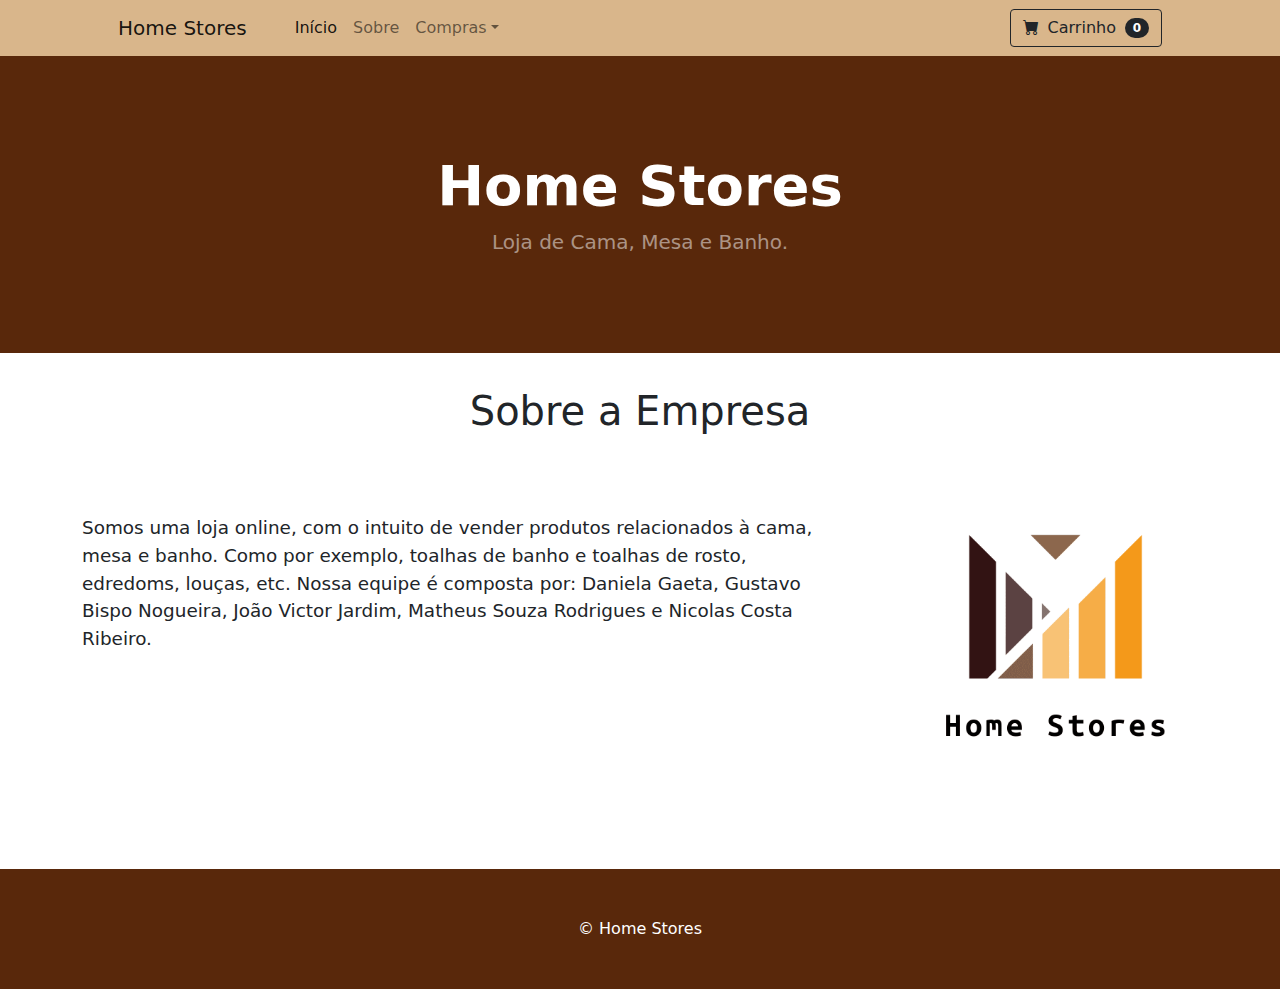
==== sobre.html @ 149d9181 "Home Stores" ====
<!DOCTYPE html>
<html lang="pt-br">
    <head>
        <meta charset="utf-8" />
        <meta name="viewport" content="width=device-width, initial-scale=1, shrink-to-fit=no" />
        <meta name="description" content="" />
        <meta name="author" content="" />
        <title>Home Stores </title>
        <!-- Favicon-->
        <link rel="icon" type="image/x-icon" href="img/favicon2.png" />
        <!-- Bootstrap icons-->
        <link href="https://cdn.jsdelivr.net/npm/bootstrap-icons@1.5.0/font/bootstrap-icons.css" rel="stylesheet" />
        <!-- Core theme CSS (includes Bootstrap)-->
        <link href="css/styles.css" rel="stylesheet" />
        <link href="css/estilo.css" rel="stylesheet" />
    </head>
    <body>
        <!-- Navigation-->
        <nav class="navbar navbar-expand-lg navbar-light bg-1">
            <div class="container px-4 px-lg-5">
                <a class="navbar-brand" href="index.html">Home Stores</a>
                <button class="navbar-toggler" type="button" data-bs-toggle="collapse" data-bs-target="#navbarSupportedContent" aria-controls="navbarSupportedContent" aria-expanded="false" aria-label="Toggle navigation"><span class="navbar-toggler-icon"></span></button>
                <div class="collapse navbar-collapse" id="navbarSupportedContent">
                    <ul class="navbar-nav me-auto mb-2 mb-lg-0 ms-lg-4">
                        <li class="nav-item"><a class="nav-link active" aria-current="page" href="index.html">Início</a></li>
                        <li class="nav-item"><a class="nav-link" href="sobre.html">Sobre</a></li>
                        <li class="nav-item dropdown">
                            <a class="nav-link dropdown-toggle" id="navbarDropdown" href="#" role="button" data-bs-toggle="dropdown" aria-expanded="false">Compras</a>
                            <ul class="dropdown-menu" aria-labelledby="navbarDropdown">
                                <li><a class="dropdown-item" href="index.html">Produtos</a></li>
                                <li><hr class="dropdown-divider" /></li>
                                <li><a class="dropdown-item" href="#!">Itens populares</a></li>
                                <li><a class="dropdown-item" href="#!">New Arrivals</a></li>
                            </ul>
                        </li>
                    </ul>
                    <form class="d-flex">
                        <button class="btn btn-outline-dark" type="submit">
                            <i class="bi-cart-fill me-1"></i>
                            Carrinho
                            <span class="badge bg-dark text-white ms-1 rounded-pill">0</span>
                        </button>
                    </form>
                </div>
            </div>
        </nav>
        <!-- Header-->
        <header class="bg-5 py-5">
            <div class="container px-4 px-lg-5 my-5">
                <div class="text-center text-white">
                    <h1 class="display-4 fw-bolder">Home Stores</h1>
                    <p class="lead fw-normal text-white-50 mb-0">Loja de Cama, Mesa e Banho.</p>
                </div>
            </div>
        </header>
        <!-- Section-->
        <div class="container">
            <section id="sobre">
                <div class="row">
                    <h1 class="text-center-titulo">Sobre a Empresa</h1>
                </div>

                <div class="row">
                    <div class="col-md-8">
                        <p class="text-sobre">Somos uma loja online, com o intuito de vender produtos relacionados à cama, mesa e banho. Como por exemplo, toalhas de banho e toalhas de rosto, edredoms, louças, etc. 
                        Nossa equipe é composta por: Daniela Gaeta, Gustavo Bispo Nogueira, João Victor Jardim, Matheus Souza Rodrigues e Nicolas Costa Ribeiro.</p>
                    </div>

                    <div class="col-md-4">
                        <img src="img/logo.png" class="logo">
                    </div>
                </div>
            </section>
        </div>
        
        <!-- Footer-->
        <footer class="py-5 bg-5">
            <div class="container"><p class="m-0 text-center text-white"> &copy; Home Stores</p></div>
        </footer>
        <!-- Bootstrap core JS-->
        <script src="https://cdn.jsdelivr.net/npm/bootstrap@5.1.3/dist/js/bootstrap.bundle.min.js"></script>
        <!-- Core theme JS-->
        <script src="js/scripts.js"></script>
    </body>
</html>
---- css/estilo.css ----
.bg-1 {
    background-color: #D9B68B
}
.bg-2 {
    background-color: #8C582A
}
.bg-3 {
    background-color: #A68F7B
}
.bg-4 {
    background-color: #D9C7B8
}
.bg-5 {
    background-color: #59280B
}

.text-center-titulo {
    text-align: center;
	padding: 3%;
    font-size: 250%;
}   

.logo {
    width: 120%;
    margin-top: -10%;
}

.text-sobre {
    font-size: 115%;
    padding-top: 5%;
}
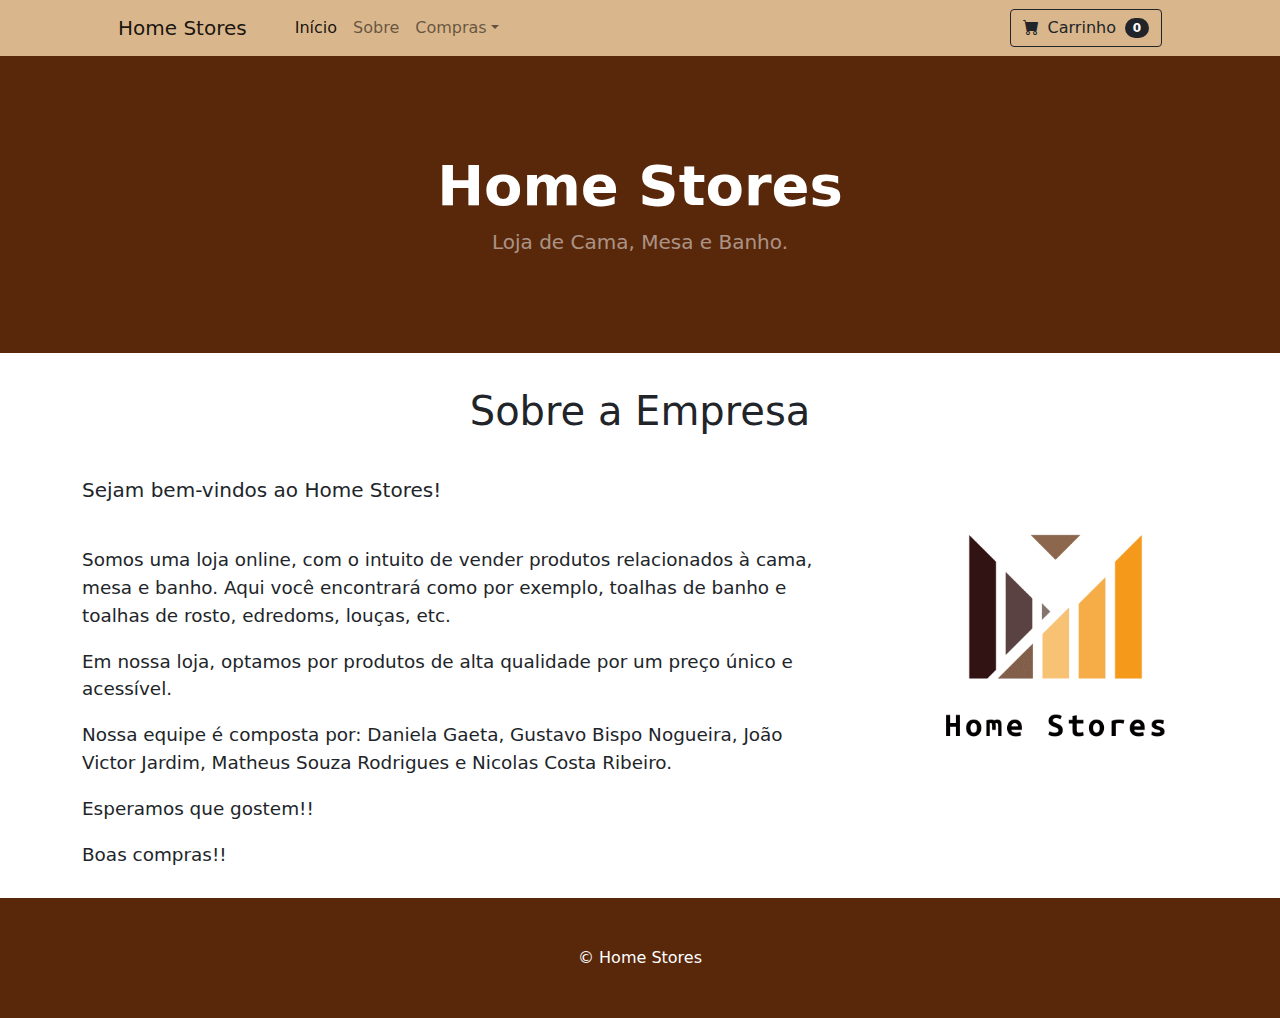
==== commit 6b015aa0: "Home Stores" ====
--- a/sobre.html
+++ b/sobre.html
@@ -62,8 +62,19 @@
 
                 <div class="row">
                     <div class="col-md-8">
-                        <p class="text-sobre">Somos uma loja online, com o intuito de vender produtos relacionados à cama, mesa e banho. Como por exemplo, toalhas de banho e toalhas de rosto, edredoms, louças, etc. 
-                        Nossa equipe é composta por: Daniela Gaeta, Gustavo Bispo Nogueira, João Victor Jardim, Matheus Souza Rodrigues e Nicolas Costa Ribeiro.</p>
+
+                        <h5>Sejam bem-vindos ao Home Stores!</h5>
+                        <p class="text-sobre"> Somos uma loja online, com o intuito de vender produtos relacionados à cama, mesa e banho. Aqui você encontrará como por exemplo, toalhas de banho e toalhas de rosto, edredoms, louças, etc.</p>
+
+                        <p class="text-sobre"> Em nossa loja, optamos por produtos de alta qualidade por um preço único e acessível.</p>
+
+                        <p class="text-sobre"> Nossa equipe é composta por: Daniela Gaeta, Gustavo Bispo Nogueira, João Victor Jardim, Matheus Souza Rodrigues e Nicolas Costa Ribeiro.</p>
+
+                        <p class="text-sobre"> Esperamos que gostem!!</p>
+                        
+                        <p class="text-sobre"> Boas compras!!</p>
+                        <br>
+                        <br>
                     </div>
 
                     <div class="col-md-4">
--- a/css/estilo.css
+++ b/css/estilo.css
@@ -28,4 +28,8 @@
 .text-sobre {
     font-size: 115%;
     padding-top: 5%;
+}
+
+p {
+    margin-bottom: -2.5%;
 }